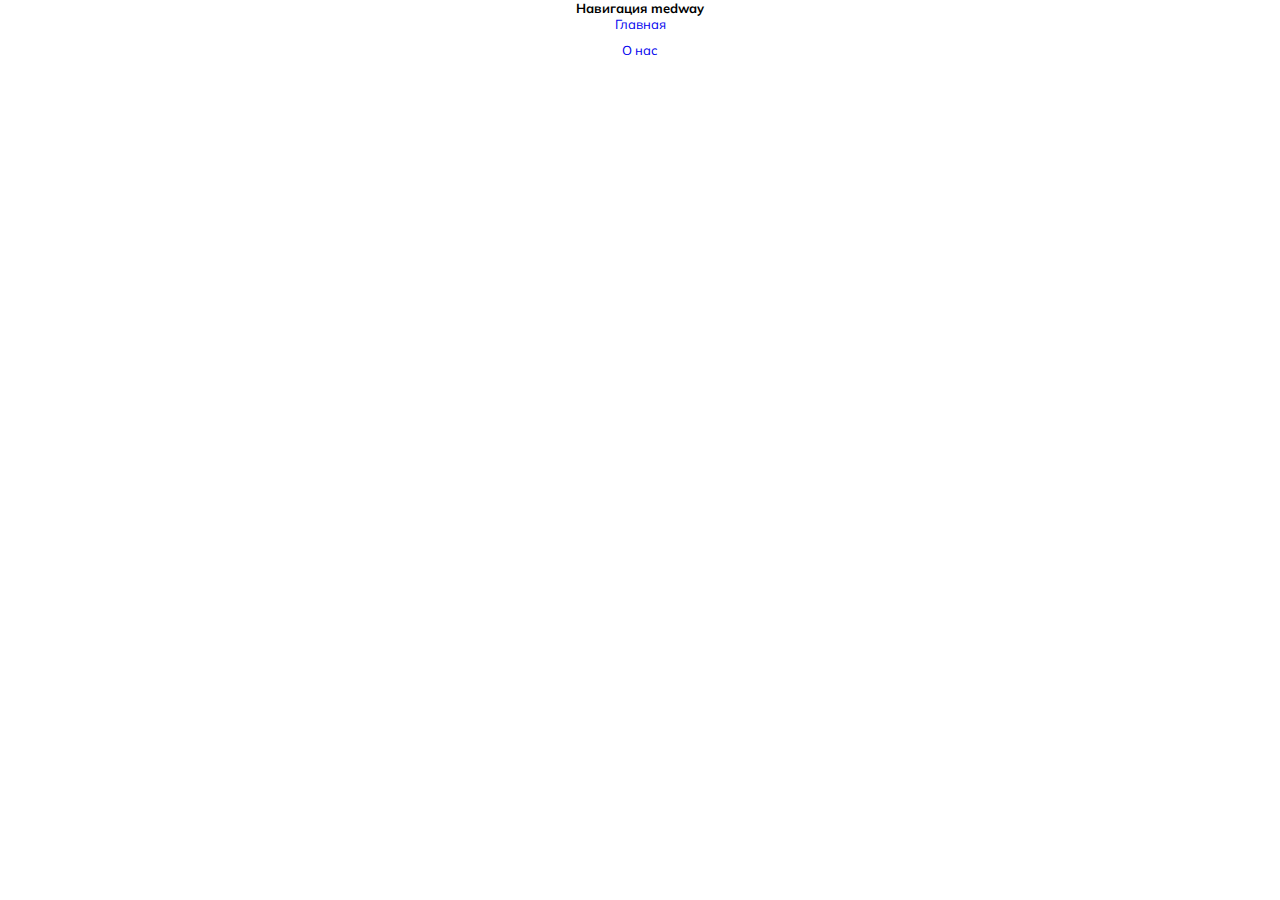
==== index.html @ 72fe4f60 "added new pages" ====
<!doctype html>
<html lang="en">
<head>
    <meta charset="UTF-8">
    <meta name="viewport"
          content="width=device-width, user-scalable=no, initial-scale=1.0, maximum-scale=1.0, minimum-scale=1.0">
    <meta http-equiv="X-UA-Compatible" content="ie=edge">
    <link rel="stylesheet" href="css/style.css">
    <title>Document</title>
</head>
<body>
<div class="wrapper" style="text-align: center">
    <h1>Навигация medway</h1>

    <ul>
        <li><a href="main.html" style="margin-bottom: 10px;display: block;">Главная</a></li>
        <li><a href="main.html" style="margin-bottom: 10px;display: block;">O нас</a></li>
    </ul>
</div>

</body>
</html>
---- css/style.css ----
@import url('https://fonts.googleapis.com/css2?family=Mulish:ital,wght@0,200;0,300;0,400;0,500;0,600;0,700;0,800;0,900;0,1000;1,200;1,300;1,400;1,500;1,600;1,700;1,800;1,900;1,1000&display=swap');

* {
  padding: 0;
  margin: 0;
  box-sizing: border-box;
  text-decoration: none;
  outline: none;
  border: none;
  list-style-type: none;
  font-family: 'Mulish', sans-serif;
  font-size: 13px;
  -webkit-tap-highlight-color: rgba(0, 0, 0, 0);
}

.page {
  padding-top: 139px;
}

.wrapper {
  max-width: 1920px;
  padding: 0 110px;
  margin: 0 auto;
}

.header {
  position: fixed;
  width: 100%;
  top: 0;
  left: 0;
  background: #fff;
  z-index: 10;
}

.header.scroll {
  box-shadow: 0px 1px 7px 0px rgba(0, 0, 0, 0.06);
}

.header-top {
  position: relative;
  padding: 10px 0;
  background: rgba(0, 48, 104, 0.05);
}

.header-top-inner {
  display: flex;
  justify-content: space-between;
}

.nav-list {
  display: flex;
  gap: 35px;
}

.nav-list__item svg {
  display: none;
}

.nav-list a,
.pharmacy-link {
  color: #003675;
  font-weight: 300;
  transition: 0.3s;
}

.nav-list a:hover,
.pharmacy-link:hover {
  color: #005bc3;
}

.pharmacy-link svg {
  display: none;
}

.header-main-inner {
  display: flex;
  align-items: center;
  gap: 30px;
  padding: 7px 0 38px;
}

.assortment-all {
  width: 228px;
  height: 40px;
}

.orange-brn {
  display: flex;
  justify-content: center;
  align-items: center;
  gap: 10px;
  border-radius: 6px;
  background: radial-gradient(2963.95% 93.85% at 7.66% 50%, #ff8700 0%, #ffa33b 78.67%, #ff8700 100%);
  color: #fff;
  transition: .3s;
}

.orange-brn:hover {
  background: radial-gradient(2963.95% 93.85% at 7.66% 50%, #f58200 0%, #ff8700 100%);
}

.header-logo {
  height: 58px;
}

.header-search {
  position: relative;
  flex-grow: 1;
}

.header-search form {
  position: relative;
  display: flex;
}

.search-input {
  width: 100%;
  border-radius: 6px 0 0 6px;
  background: #edf0f3;
  padding: 11px 20px 12px;
  color: #5e738c;
  font-size: 12px;
  border: 1px solid transparent;
}

.search-input::placeholder {
  color: #5e738c;
}

.search-input:focus {
  border: 1px solid #1783fe;
  background: #fff;
}

.blue-btn {
  display: flex;
  justify-content: center;
  align-items: center;
  gap: 10px;
  background: #1783fe;
  color: #fff;
  transition: .3s;
  padding: 12px 21px;
  border-radius: 6px;
  cursor: pointer;
}

.blue-btn:hover {
  background: #016fed;
}

.search-btn {
  border-radius: 0 6px 6px 0;
  gap: 5px;
}

.search-btn svg {
  fill: white;
}

.header-search label {
  position: absolute;
  left: 0;
  top: calc(100% + 3px);
  color: #7e7e7e;
  font-size: 12px;
}

.search-cross {
  position: absolute;
  display: none;
  justify-content: center;
  align-items: center;
  right: 128px;
  top: 50%;
  transform: translate(0, -50%);
  cursor: pointer;
}

.search-cross.active {
  display: flex;
}

.main-content {
  position: relative;
}

.main-slider {
  height: 400px;
  border-radius: 15px;
}

.main-slider .slick-arrow {
  display: none !important;
}

.main-slider .slick-list,
.main-slider .slick-track {
  height: 100%;
}

.main-slider__item-container {
  display: flex;
  flex-direction: column;
  align-items: flex-start;
  justify-content: center;
  height: 100%;
  padding-left: 100px;
}

.main-slider__title {
  max-width: 382px;
  max-height: 90px;
  color: #fff;
  font-size: 36px;
  font-weight: 800;
  letter-spacing: -0.36px;
  margin-bottom: 6px;
}

.main-slider__subtitle {
  color: #fff;
  font-size: 15px;
  margin-bottom: 20px;
}

.main-slider__btn {
  width: 151px;
  height: 40px;
}

.dots-container {
  position: absolute;
  left: 104px;
  bottom: 80px;
}

.dots-slider {
  display: flex;
  gap: 10px;
}

.dots-slider li {
  width: 10px;
  height: 10px;
  border-radius: 100%;
  border: 1px solid #1e86fd;
  cursor: pointer;
}

.dots-slider button {
  display: none;
}

.dots-slider li.slick-active {
  background: #1e86fd;
}

.section-subtitle {
  position: relative;
  color: #003068;
  font-size: 12px;
  font-weight: 400;
  text-transform: uppercase;
  top: 3px;
}

.section-title {
  color: #003068;
  font-size: 24px;
  font-weight: 900;
  margin-bottom: 20px;
}

.section-title--link {
  position: relative;
  display: flex;
  align-items: center;
  justify-content: space-between;
}

.uk-grid {
  position: relative;
  display: flex;
  gap: 30px;
}

.sticky-block {
  width: 38%;
  flex-shrink: 0;
}

.page-content {
  flex-grow: 1;
  margin-bottom: 60px;
}

.sticky-block__inner {
  position: sticky;
  top: 139px;
}

.sticky-block-img {
  position: relative;
  height: 316px;
  border-radius: 10px;
  overflow: hidden;
}

.home-content {
  padding-top: 60px;
}

.benefits {
  display: flex;
  gap: 10px;
  padding-bottom: 40px;
  border-bottom: 1px solid #e7edf4;
}

.benefits-list {
  display: flex;
  flex-wrap: wrap;
  flex-grow: 1;
  gap: 10px;
}

.about-us-link {
  position: relative;
  display: flex;
  align-items: flex-end;
  width: 32%;
  border-radius: 8px;
  background: #1783fe;
  padding: 20px;
  flex-shrink: 0;
  transition: .3s;
}

.about-us-link:hover {
  background: #016fed;
}

.benefits-list__item {
  padding: 15px 15px 31px 15px;
  width: calc(50% - 10px);
  border-radius: 10px;
}

.benefits-list__item__title {
  color: #003068;
  font-weight: 700;
  margin: 5px 0;
}

.benefits-list__item__text {
  color: #001023;
  font-size: 12px;
}

.benefits-list__item--bg {
  background: #1783fe;
}

.benefits-list__item--bg .benefits-list__item__title {
  color: #fff;
}

.benefits-list__item--bg .benefits-list__item__text {
  color: #fff;
}

.about-us-link__description {
  display: flex;
  align-items: center;
  justify-content: space-between;
  width: 100%;
  color: #fff;
  font-weight: 600;
}

.about-us-link__img {
  position: absolute;
  bottom: 52px;
  left: 50%;
  transform: translate(-50%, 0);
  width: 184px;
  height: 184px;
  border-radius: 100%;
}

.about-us-link__img img {
  width: 100%;
  height: 100%;
  object-fit: cover;
}

.sticky-block-img__inner {
  position: relative;
  top: 37px;
}


.sticky-block-title {
  display: flex;
  flex-direction: column;
  align-items: flex-end;
  width: 54.5%;
  padding: 13px 54px 13px 0;
  background: #1783fe;
}

.sticky-block-title__top {
  position: relative;
  right: 48px;
  color: #fff;
  font-size: 24px;
  font-weight: 900;
}

.sticky-block-img img {
  position: absolute;
  max-height: 281px;
  bottom: 10px;
  right: 20%;
}

.sticky-block-img__link {
  display: flex;
  align-items: center;
  justify-content: flex-end;
  gap: 5px;
  width: 54.5%;
  background: #ff8700;
  padding: 6px 54px 8px 0;
  font-size: 12px;
  color: #fff;
  margin-top: 6px;
}

.sticky-block-img__link:hover {
  background: radial-gradient(2963.95% 93.85% at 7.66% 50%, #f58200 0%, #ff8700 100%);
}

.title-link {
  display: flex;
  align-items: center;
  gap: 5px;
  color: #003068;
  font-weight: 400;
}

.news-list {
  display: flex;
  flex-wrap: wrap;
  gap: 10px;
}

.news-list__item {
  display: flex;
  flex-direction: column;
  border-radius: 10px;
  background: #f8f8f8;
  width: calc(20% - (40px / 5));
  overflow: hidden;
  transition: .3s;
}

.news-preview {
  margin-top: 40px;
}

.news-preview .news-list__item {
  width: calc(100% / 3 - (20px / 3));
}

.news-list__item:hover {
  box-shadow: 2px 4px 16px 0px rgba(0, 32, 69, 0.10);
}

.news-item__img {
  width: 100%;
  height: 151px;
}

.news-item__img img {
  display: block;
  width: 100%;
  height: 100%;
  object-fit: cover;
}

.news-item__inner {
  display: flex;
  flex-direction: column;
  padding: 16px 20px 46px;
}

.news-item__data {
  display: flex;
  align-items: center;
  justify-content: space-between;
  width: 100%;
  margin-bottom: 13px;
}

.news-item__description {
  color: #003068;
  font-weight: 600;
  -webkit-line-clamp: 2;
  display: -webkit-box;
  -webkit-box-orient: vertical;
  overflow: hidden;
  transition: .3s;
}

.news-list__item:hover .news-item__description {
  color: #1783fe;
}

.footer {
  padding: 11px 0;
  background: #1783fe;
}

.footer-content {
  display: flex;
  align-items: center;
  justify-content: space-between;
}

.footer-copyright {
  display: flex;
  gap: 20px;
}

.footer-copyright span {
  color: #fff;
}

.developer {
  display: flex;
  align-items: center;
  gap: 10px;
  color: #fff;
}

.burger {
  display: none;
  width: 36px;
}

.burger-img-cross {
  display: none;
}

.burger.active .burger-img-cross {
  display: block;
}

.burger.active .burger-img {
  display: none;
}

.assortment-btn {
  display: none;
}

.result-search {
  position: absolute;
  width: 100%;
  top: calc(100% + 4px);
  border-radius: 6px;
  background: #fff;
  box-shadow: 2px 4px 16px 0px rgba(0, 32, 69, 0.07);
  padding: 30px;
  display: none;
}

.result-search.active {
  display: block;
}


.success-list__item {
  margin-bottom: 15px;
}

.success-list__item:last-child {
  margin-bottom: 20px;
}

.success-list__item a {
  color: #003675;
  transition: .3s;
}

.success-list__item a:hover {
  color: #1783fe;
}

.search-success__all {
  display: flex;
  align-items: center;
  gap: 5px;
  padding-top: 15px;
  border-top: 1px solid #edf0f3;
  color: #787878;
  transition: 0.3s;
}

.search-success__all:hover {
  color: #005bc3;
}

.search-success__all:hover path {
  fill: #005bc3;
}

.search-fail__title {
  font-size: 24px;
  font-style: normal;
  font-weight: 900;
  color: #003675;
  margin-bottom: 20px;
}

.search-fail__text {
  color: #001023;
}

@media (max-width: 1339px) {
  .wrapper {
    padding: 0 15px;
  }
}

@media (max-width: 1200px) {
  .uk-grid {
    flex-direction: column;
    gap: 40px;
  }

  .sticky-block {
    width: 100%;
  }
}

@media (max-width: 1024px) {
  .assortment-all {
    width: auto;
    padding: 0 12px;
  }

  .assortment-all span {
    display: none;
  }

  .header {
    border-bottom: 1px solid #edf0f3;
  }

  .header.scroll {
    border-bottom: none;
  }

  .header-main-inner {
    padding: 6px 0 15px;
  }

  .header-search label {
    display: none;
  }

  .header-logo img {
    width: 193px;
  }
}

@media (max-width: 768px) {
  .header-logo {
    flex-grow: 1;
  }

  .header-logo {
    width: 193px;
    height: 39px;
  }

  .header-logo img {
    display: block;
    width: 100%;
    height: 100%;
    margin: 0 auto;
  }

  .header-search {
    width: 100%;
    order: 10;
  }

  .burger {
    display: block;
  }

  .header-main-inner {
    flex-wrap: wrap;
    gap: 15px;
  }

  .search-input {
    padding-left: 40px;
  }

  .search-btn {
    position: absolute;
    left: 0;
    background: transparent;
    padding: 0;
    width: 40px;
    height: 40px;
  }

  .search-btn span {
    display: none;
  }

  .search-btn svg {
    fill: #5e738c;
  }

  .search-cross {
    right: 15px;
    width: 23px;
    height: 23px;
    background: #f2f5f7;
    border-radius: 100%;
  }

  .header-top {
    position: fixed;
    width: 100%;
    height: calc(100% - 61px);
    top: 61px;
    z-index: 10;
    background: white;
    border-top: 1px solid #edf0f3;
    padding-top: 0;
    left: -100%;
    transition: .3s;
  }

  .result-search {
    position: absolute;
    width: calc(100% + 30px);
    left: -15px;
    height: calc(100vh - 61px);
    padding: 20px;
  }

  .search-success {
    height: 100%;
  }

  .success-list {
    max-height: 88%;
    overflow: auto;
  }

  .success-list::-webkit-scrollbar {
    width: 4px;
  }

  .success-list::-webkit-scrollbar-thumb {
    background-color: #1783fe;
    border-radius: 18px;
  }

  .header-top.active {
    left: 0;
  }

  .nav-list__item svg,
  .pharmacy-link svg {
    display: block;
  }

  .nav-list {
    flex-direction: column;
    gap: 0;
  }

  .nav-list__item,
  .pharmacy-link {
    width: 100%;
    padding: 20px;
    border-bottom: 1px solid #edf0f3;
  }

  .nav-list__item a,
  .pharmacy-link {
    display: flex;
    align-items: center;
    justify-content: space-between;
    font-size: 16px;
    color: #003675;
  }

  .header-top-inner {
    flex-direction: column-reverse;
    gap: 0;
  }

  .page {
    padding-top: 126px;
    margin-bottom: 60px;
  }

  .main {
    height: 617px;
    border-bottom: 1px solid #edf0f3;
    overflow: hidden;
  }

  .main .wrapper {
    padding: 0;
  }

  .main-slider {
    height: 377px;
  }

  .main-slider__item {
    position: relative;
  }

  .main-slider__item-container {
    width: 100%;
    padding: 0;
    justify-content: center;
    align-items: center;
    position: absolute;
    left: 50%;
    top: calc(100% + 42px);
    transform: translate(-50%, 0);
    height: initial;
  }

  .main-slider .slick-list {
    overflow: visible;
  }

  .main-slider__title {
    max-width: 345px;
    color: #003675;
    font-size: 25px;
    font-style: normal;
    font-weight: 800;
    line-height: normal;
    letter-spacing: -0.25px;
    margin-bottom: 15px;
    text-align: center;
  }

  .main-slider__subtitle {
    color: #001023;
    text-align: center;
    font-size: 15px;
    font-style: normal;
    font-weight: 400;
    line-height: normal;
  }

  .dots-container {
    left: 50%;
    top: calc(100% + 12px);
    transform: translate(-50%, 0);
  }

  .home-content {
    padding-top: 40px;
  }

  .section-title {
    font-size: 20px;
    font-weight: 800;
  }

  .benefits-list__item {
    width: 100%;
    padding: 15px;
  }

  .about-us-link {
    display: none;
  }

  .benefits {
    padding-bottom: 36px;
    border-bottom: none;
  }

  .news-preview {
    margin-top: 0;
  }

  .title-link {
    position: absolute;
    right: 0;
    top: -14px;
    color: #1783fe;
  }

  .title-link path {
    fill: #1783fe;
  }

  .news-preview .news-list__item {
    width: 100%;
  }

  .news-item__inner {
    padding: 15px 15px 30px;
  }

  .sticky-block-img {
    margin: 0 -15px;
    height: 288px;
  }

  .page {
    margin-bottom: 0;
  }

  .sticky-block-img img {
    right: 0;
    bottom: 0;
  }

  .sticky-block-img__link {
    padding-right: 20px;
  }
  .sticky-block-title {
    width: 60%;
    padding-right: 40px;
  }

  .assortment-btn {
    display: flex;
    position: absolute;
    bottom: 0;
    width: 100%;
    height: 54px;
    border-radius: 6px 6px 0 0;
  }

  .footer-content {
    flex-direction: column;
  }

  .footer-copyright {
    width: 100%;
    justify-content: center;
    border-bottom: 1px solid rgba(231, 237, 244, 0.50);
    margin-bottom: 15px;
    padding-bottom: 15px;
  }

  .page-content {
    margin-bottom: 0;
  }
}


.bread-crumbs {
  padding: 10px 0 20px;
}

.bread-crumbs-list {
  display: flex;
  flex-wrap: wrap;
}

.bread-crumbs-list__item {
  position: relative;
}

.bread-crumbs-list__item a {
  color: #7e7e7e;
  transition: 0.3s;
}

.bread-crumbs-list__item.active a {
  font-weight: 700;
  color: #003675;
}

.bread-crumbs-list__item:hover a {
  color: #005bc3;
}

.bread-crumbs-list__item:not(:last-child) {
  padding-right: 20px;
}

.bread-crumbs-list__item:not(:last-child):before {
  position: absolute;
  content: "/";
  right: 8px;
  top: 0;
  font-weight: 400;
  font-size: 13px;
  line-height: 17px;
  color: #7e7e7e;
}

.btn-scroll-top {
  position: fixed;
  display: none;
  justify-content: center;
  align-items: center;
  width: 60px;
  height: 60px;
  right: 110px;
  bottom: 110px;
  box-shadow: 2px 4px 16px 0px rgba(0, 32, 69, 0.10);
  border-radius: 60px;
  background: #fff;
  transition: 0.3s;
  cursor: pointer;
}

.btn-scroll-top.active {
  display: flex;
}

.btn-scroll-top:hover {
  background: #1783fe;
}

.btn-scroll-top:hover path {
  fill: white;
}

@media (max-width: 1024px) {
  .btn-scroll-top {
    right: 14px;
    bottom: 120px;
  }
}

.text-page {
  margin: 10px 0;
}

.contracts {
  margin-top: 30px;
}

.contracts-list {
  position: relative;
  display: flex;
  flex-wrap: wrap;
  gap: 52px 20px;
}

.contracts-list:before {
  position: absolute;
  content: "";
  width: 100%;
  height: 1px;
  background: #e7edf4;
  left: 0;
  top: 50%;
}

.contracts__item {
  width: calc(25% - (60px / 4));
  height: 78px;
}

.contracts__item img {
  width: 100%;
  height: 100%;
  object-fit: contain;
}

.about-us .uk-grid {
  gap: 40px;
  padding-bottom: 60px;
}

body.d-flex {
  display: flex;
  flex-direction: column;
  min-height: 100vh;
}

.page {
  flex-grow: 1;
}

.sticky-block .benefits {
  flex-direction: column;
  padding-bottom: 0;
  gap: 0;
  border: none;
  margin-top: 40px;
}

.header--bb {
  border-bottom: 1px solid #edf0f3;
}

@media (min-width: 1025px) {
  .header--bb .header-main-inner{
    padding-bottom: 37px;
  }
}

@media (max-width: 768px) {
  .contracts-list{
    gap: 0;
  }

  .contracts-list:before{
    content: none;
  }

  .contracts__item{
    position: relative;
    width: 50%;
    padding: 10px 0;
    height: 98px;
    text-align: center;
  }

  .contracts__item:before{
    position: absolute;
    content: "";
    height: 1px;
    width: 100%;
    background: #E7EDF4;
    bottom: 0;
    left: 0;
  }

  .contracts__item img{
   max-width: 157px;
  }
}

.pagination {
  display: flex;
  align-items: center;
  justify-content: center;
  padding-top: 40px;
}

.pagination-list {
  display: flex;
  justify-content: center;
  align-items: center;
  gap: 10px;
}

.pagination-arrow-right,
.pagination-arrow-left {
  display: flex;
  align-items: center;
  justify-content: center;
  width: 17px;
  height: 40px;
  transition: 0.3s;
}

.pagination-arrow-left {
  margin-right: 20px;
  cursor: pointer;
}

.pagination-arrow-right {
  margin-left: 20px;
  cursor: pointer;
}

.pagination-arrow-left path,
.pagination-arrow-right path{
  width: 8px;
  height: 10px;
  fill: #7E7E7E;
  transition: 0.3s;
}

.pagination-arrow-left:hover path,
.pagination-arrow-right:hover path {
  fill: #1783FE;
}

.pagination-list__item a {
  display: flex;
  justify-content: center;
  align-items: center;
  width: 40px;
  height: 40px;
  font-weight: 600;
  font-size: 13px;
  color: #7E7E7E;
  transition: .3s;
  border-radius: 100%;
}

.pagination-list__item.active a {
  color: #003068;
  border: 1px solid #1783FE;
}

.pagination-list__item:hover a {
  color: #1783FE;
  background: #E7EDF4;
}

.second-content{
  margin-bottom: 60px;
}

@media (max-width: 1200px) {
  .news-list__item {
    width: calc(33% - (40px / 5));
  }
}

@media (max-width: 768px) {
  .news-list__item {
    width: 100%;
  }
}
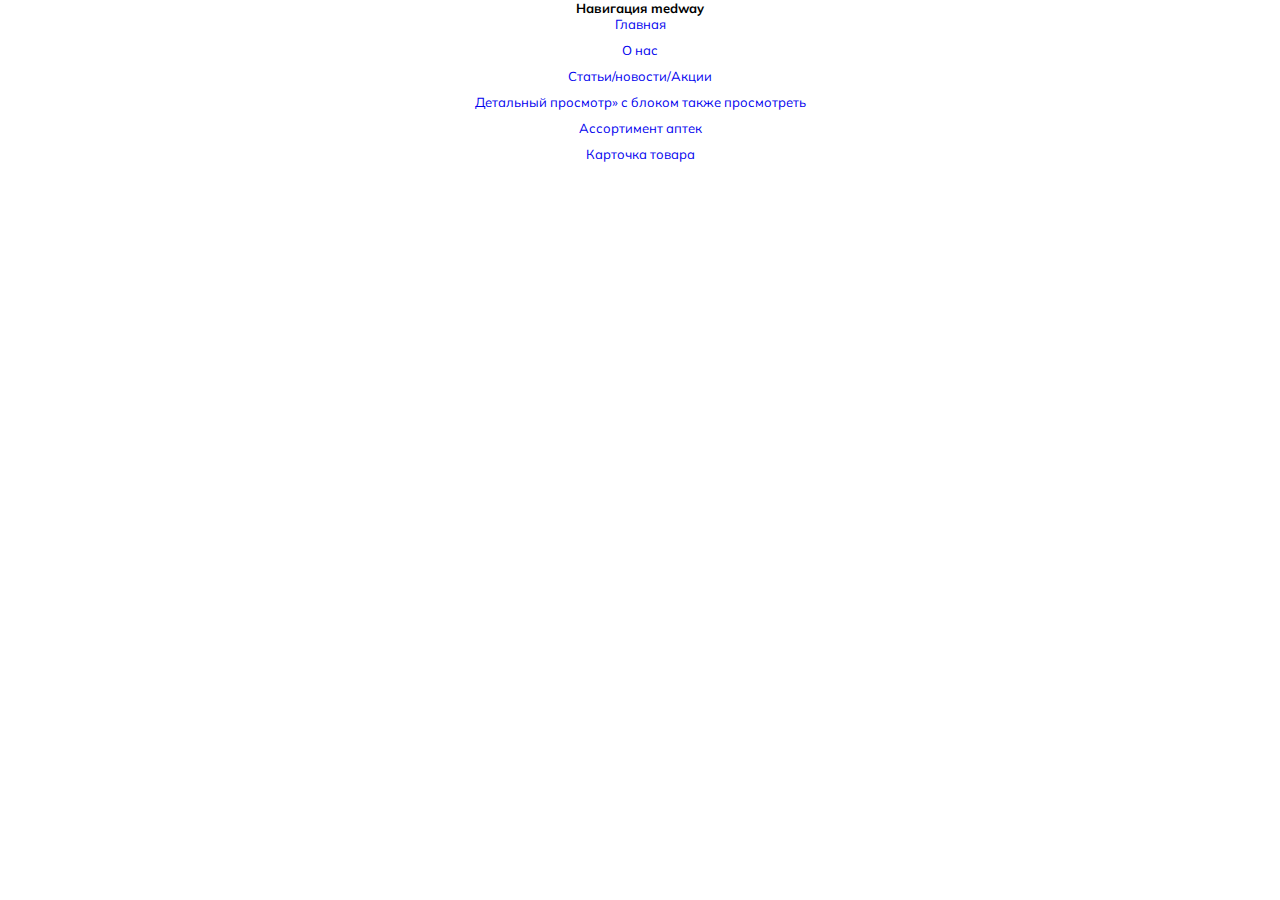
==== commit 393c8e83: "added new pages" ====
--- a/index.html
+++ b/index.html
@@ -14,7 +14,11 @@
 
     <ul>
         <li><a href="main.html" style="margin-bottom: 10px;display: block;">Главная</a></li>
-        <li><a href="main.html" style="margin-bottom: 10px;display: block;">O нас</a></li>
+        <li><a href="about-us.html" style="margin-bottom: 10px;display: block;">O нас</a></li>
+        <li><a href="news.html" style="margin-bottom: 10px;display: block;">Статьи/новости/Акции</a></li>
+        <li><a href="detailed-view.html" style="margin-bottom: 10px;display: block;">Детальный просмотр» с блоком также просмотреть</a></li>
+        <li><a href="pharmacy-list.html" style="margin-bottom: 10px;display: block;">Ассортимент аптек</a></li>
+        <li><a href="product-card.html" style="margin-bottom: 10px;display: block;">Карточка товара</a></li>
     </ul>
 </div>
 
--- a/css/style.css
+++ b/css/style.css
@@ -295,7 +295,8 @@
   margin-bottom: 60px;
 }
 
-.sticky-block__inner {
+.sticky-block__inner,
+.detailed-content__item--sticky {
   position: sticky;
   top: 139px;
 }
@@ -1113,21 +1114,21 @@
 }
 
 @media (min-width: 1025px) {
-  .header--bb .header-main-inner{
+  .header--bb .header-main-inner {
     padding-bottom: 37px;
   }
 }
 
 @media (max-width: 768px) {
-  .contracts-list{
+  .contracts-list {
     gap: 0;
   }
 
-  .contracts-list:before{
+  .contracts-list:before {
     content: none;
   }
 
-  .contracts__item{
+  .contracts__item {
     position: relative;
     width: 50%;
     padding: 10px 0;
@@ -1135,18 +1136,18 @@
     text-align: center;
   }
 
-  .contracts__item:before{
+  .contracts__item:before {
     position: absolute;
     content: "";
     height: 1px;
     width: 100%;
-    background: #E7EDF4;
+    background: #e7edf4;
     bottom: 0;
     left: 0;
   }
 
-  .contracts__item img{
-   max-width: 157px;
+  .contracts__item img {
+    max-width: 157px;
   }
 }
 
@@ -1185,16 +1186,16 @@
 }
 
 .pagination-arrow-left path,
-.pagination-arrow-right path{
+.pagination-arrow-right path {
   width: 8px;
   height: 10px;
-  fill: #7E7E7E;
+  fill: #7e7e7e;
   transition: 0.3s;
 }
 
 .pagination-arrow-left:hover path,
 .pagination-arrow-right:hover path {
-  fill: #1783FE;
+  fill: #1783fe;
 }
 
 .pagination-list__item a {
@@ -1205,22 +1206,22 @@
   height: 40px;
   font-weight: 600;
   font-size: 13px;
-  color: #7E7E7E;
+  color: #7e7e7e;
   transition: .3s;
   border-radius: 100%;
 }
 
 .pagination-list__item.active a {
   color: #003068;
-  border: 1px solid #1783FE;
+  border: 1px solid #1783fe;
 }
 
 .pagination-list__item:hover a {
-  color: #1783FE;
-  background: #E7EDF4;
-}
-
-.second-content{
+  color: #1783fe;
+  background: #e7edf4;
+}
+
+.second-content {
   margin-bottom: 60px;
 }
 
@@ -1236,4 +1237,1086 @@
   }
 }
 
-
+.text-page-link {
+  color: #1783fe;
+  transition: .3s;
+}
+
+.text-page-link:hover {
+  color: #005bc3;
+  transition: .3s;
+}
+
+.detailed-content {
+  display: flex;
+  align-items: flex-start;
+  gap: 40px;
+}
+
+.detailed-content__item {
+  width: calc(46% - 20px);
+}
+
+.detailed-content__item--sticky {
+  width: calc(54% - 20px);
+}
+
+.detailed-content__item--sticky h2 {
+  display: none;
+}
+
+.detailed-content__item img {
+  display: block;
+  width: 100%;
+}
+
+.detailed-content {
+  margin-bottom: 60px;
+}
+
+.more-news__title {
+  display: flex;
+  justify-content: space-between;
+  align-items: center;
+}
+
+.link-el {
+  display: flex;
+  align-items: center;
+  gap: 5px;
+  color: #1783fe;
+  transition: .3s;
+}
+
+.link-el:hover {
+  color: #005bc3;
+}
+
+.link-el:hover path {
+  fill: #005bc3;
+}
+
+.more-news__title {
+  margin-bottom: 20px;
+}
+
+.more-news__title .section-title {
+  margin-bottom: 0;
+}
+
+@media (max-width: 1200px) {
+  .more-news__inner {
+    overflow-x: auto;
+  }
+
+  .more-news__inner .news-list {
+    flex-wrap: nowrap;
+  }
+
+  .more-news__inner .news-list__item {
+    width: 231px;
+    flex-shrink: 0;
+  }
+}
+
+
+@media (max-width: 1024px) {
+  .detailed-content {
+    flex-direction: column-reverse;
+    gap: 20px;
+    margin-bottom: 30px;
+  }
+
+  .detailed-content__item h2 {
+    display: none;
+  }
+
+  .detailed-content__item.detailed-content__item--sticky h2 {
+    display: block;
+  }
+
+  .detailed-content__item {
+    width: 100%;
+  }
+
+  .detailed-content__item--sticky {
+    position: static;
+  }
+}
+
+.pharmacy-header {
+  padding-bottom: 40px;
+  border-bottom: 1px solid #edf0f3;
+  margin-bottom: 40px;
+}
+
+.search-pharmacy {
+  display: flex;
+  align-items: center;
+  gap: 60px;
+  padding: 17px 30px 18px;
+  border-radius: 6px;
+  background: #f1f5fa;
+}
+
+.search-pharmacy__text__title {
+  color: #003068;
+  font-size: 20px;
+  font-weight: 800;
+}
+
+.search-pharmacy__text__name {
+  color: #1783fe;
+  font-size: 16px;
+  font-weight: 800;
+}
+
+.from-pharmacy {
+  display: flex;
+  align-items: center;
+  flex-grow: 1;
+}
+
+.from-pharmacy label {
+  max-width: 191px;
+  color: #5e738c;
+  font-size: 12px;
+}
+
+.from-pharmacy input {
+  width: 75%;
+  border-radius: 6px;
+  background: #fff;
+  padding: 12px 20px 13px;
+  color: #5e738c;
+  font-size: 12px;
+}
+
+.pharmacy-data {
+  display: flex;
+  justify-content: space-between;
+  align-items: center;
+  margin-bottom: 30px;
+}
+
+.pharmacy-data-content {
+  display: flex;
+  align-items: center;
+  gap: 15px;
+}
+
+.pharmacy-last-update {
+  display: flex;
+  align-items: center;
+  gap: 10px;
+  padding: 12px 20px;
+  border-radius: 6px;
+  background: #f2f5f8;
+}
+
+.pharmacy-last-update__text {
+  color: #5e738c;
+  font-size: 12px;
+  font-weight: 700;
+  text-transform: uppercase;
+}
+
+.pharmacy-last-update__data {
+  color: #003675;
+  font-size: 13px;
+  font-weight: 700;
+}
+
+.pharmacy-contact {
+  display: flex;
+  align-items: center;
+  gap: 68px;
+}
+
+.pharmacy-contact__location {
+  display: flex;
+  align-items: center;
+  gap: 10px;
+  color: #001023;
+}
+
+.pharmacy-contact__phone {
+  display: flex;
+  align-items: center;
+  gap: 10px;
+  color: #001023;
+}
+
+.pharmacy-contact__phone span {
+  font-weight: 700;
+}
+
+.pharmacy-select {
+  z-index: 3;
+}
+
+.jq-selectbox__select {
+  width: 281px;
+  min-height: 40px;
+  border-radius: 6px;
+  padding: 11px 20px 12px;
+  font-size: 12px;
+  color: #003068;
+  font-weight: 600;
+  border: 1px solid rgba(0, 48, 104, 0.05);
+  background: #f2f5f8;
+  cursor: pointer;
+}
+
+.jq-selectbox__select {
+  position: relative;
+}
+
+.jq-selectbox__select:after {
+  position: absolute;
+  content: url("../assets/img/arrow-bottom.svg");
+  top: 11px;
+  right: 19px;
+}
+
+.jq-selectbox.opened .jq-selectbox__select {
+  border-radius: 6px;
+  border: 1px solid #1783fe;
+}
+
+select.custom-select {
+  position: absolute;
+  height: 0;
+  width: 0;
+  opacity: 0;
+  left: 0;
+  z-index: -1;
+}
+
+.custom-select {
+  position: relative;
+}
+
+.jq-selectbox__dropdown {
+  position: absolute;
+  height: min-content !important;
+  overflow-y: scroll;
+  top: 44px !important;
+  width: 100% !important;
+  border-radius: 6px;
+  border: 1px solid rgba(0, 48, 104, 0.05);
+  background: #fff;
+  /* Hover (cards) */
+  box-shadow: 2px 4px 16px 0px rgba(0, 32, 69, 0.10);
+}
+
+.jq-selectbox__dropdown li {
+  font-size: 12px;
+  line-height: 15px;
+  font-weight: 600;
+  color: #003068;
+  padding: 12.5px 20px 12.5px;
+  transition: 0.3s;
+  cursor: pointer;
+}
+
+.jq-selectbox__dropdown li:nth-child(even) {
+  background: #f9f9f9;
+}
+
+.jq-selectbox__dropdown li:hover {
+  position: relative;
+  background: #e7edf4;
+  color: #003068;
+  border-color: transparent;
+}
+
+.jq-selectbox__dropdown ul {
+  max-height: 280px !important;
+  overflow: auto;
+}
+
+.jq-selectbox__dropdown ul::-webkit-scrollbar {
+  width: 4px;
+}
+
+.jq-selectbox__dropdown ul::-webkit-scrollbar-thumb {
+  border-radius: 18px;
+  background-color: #1783fe;
+}
+
+.jq-selectbox * {
+  -moz-user-select: none;
+  -khtml-user-select: none;
+  user-select: none;
+}
+
+.pharmacy-table {
+  border-radius: 6px;
+  border: 1px solid #e6ebf1;
+  overflow: hidden;
+}
+
+.pharmacy-table-header {
+  background: #1783fe;
+}
+
+.pharmacy-table-header .row-inner * {
+  color: #fff;
+  font-weight: 700;
+}
+
+.row {
+  position: relative;
+  width: 100%;
+  display: flex;
+  align-items: center;
+  transition: .3s;
+  z-index: 1;
+}
+
+.pharmacy-table-body .row:hover {
+  background: #f9f9f9;
+  box-shadow: 2px 4px 16px 0px rgba(0, 32, 69, 0.10);
+  z-index: 2;
+}
+
+.row-inner {
+  display: flex;
+  align-items: center;
+  flex-grow: 1;
+}
+
+.pharmacy-table-body .row:nth-child(even) {
+  background: #f9f9f9;
+}
+
+.pharmacy-table-body .row:not(:last-child) {
+  border-bottom: 1px solid #e7edf4;
+}
+
+.pharmacy-table .row-inner:first-child {
+  width: 84%;
+}
+
+.pharmacy-table .row-inner:last-child {
+  width: 16%;
+}
+
+.pharmacy-table__num {
+  display: flex;
+  justify-content: center;
+  align-items: center;
+  width: 5.5%;
+  color: #001023;
+}
+
+.pharmacy-table__product {
+  width: 66%;
+  color: #003675;
+  font-weight: 700;
+  transition: .3s;
+}
+
+a.pharmacy-table__product:hover {
+  color: #1783fe;
+}
+
+.pharmacy-table__maker {
+  display: flex;
+  justify-content: center;
+  align-items: center;
+  width: 21.5%;
+  color: #001023;
+}
+
+.pharmacy-table__recipe {
+  display: flex;
+  justify-content: center;
+  align-items: center;
+  width: 7%;
+}
+
+.pharmacy-table__price {
+  display: flex;
+  justify-content: center;
+  align-items: center;
+  width: 40%;
+  color: #003675;
+  font-weight: 700;
+  font-size: 14px;
+}
+
+.pharmacy-table__cnt {
+  display: flex;
+  align-items: center;
+  justify-content: center;
+  width: 60%;
+  color: #001023;
+}
+
+.row-inner span {
+  display: none;
+}
+
+.pharmacy-table .row-inner > div,
+.pharmacy-table .row-inner > a {
+  padding: 22px 0;
+}
+
+.pharmacy-table-btn {
+  max-width: 152px;
+  display: flex;
+  align-items: center;
+  justify-content: center;
+  gap: 10px;
+  color: #003675;
+  font-weight: 700;
+  margin: 30px auto 0;
+  transition: .3s;
+}
+
+.pharmacy-table-btn:hover {
+  color: #005bc3;
+}
+
+@media (max-width: 1150px) {
+  .search-pharmacy {
+    flex-direction: column;
+    gap: 28px;
+  }
+
+  .search-pharmacy__text {
+    text-align: center;
+  }
+
+  .from-pharmacy {
+    width: 100%;
+  }
+
+  .pharmacy-header {
+    padding-bottom: 20px;
+    margin-bottom: 20px;
+  }
+
+  .pharmacy-data {
+    flex-direction: column;
+    gap: 40px;
+  }
+}
+
+@media (max-width: 1024px) {
+  .from-pharmacy {
+    flex-direction: column;
+    gap: 10px;
+  }
+
+  .from-pharmacy label {
+    max-width: 100%;
+    text-align: center;
+  }
+
+  .from-pharmacy input {
+    width: 100%;
+  }
+
+  .search-pharmacy {
+    padding: 30px 15px;
+  }
+
+  .pharmacy-data {
+    margin-bottom: 20px;
+  }
+
+  .pharmacy-data-content {
+    width: 100%;
+    flex-direction: column;
+    gap: 10px;
+  }
+
+  .pharmacy-last-update,
+  .jq-selectbox__select,
+  .pharmacy-select {
+    width: 100%;
+  }
+
+  .pharmacy-contact {
+    width: 100%;
+    flex-direction: column;
+    align-items: flex-start;
+    gap: 10px;
+  }
+
+  .pharmacy-table {
+    border: none;
+    border-radius: 0;
+    border-top: 1px solid #e7edf4;
+    border-bottom: 1px solid #e7edf4;
+  }
+
+  .pharmacy-table-header,
+  .pharmacy-table__num {
+    display: none;
+  }
+
+  .pharmacy-table-body .row:nth-child(even) {
+    background: transparent;
+  }
+
+  .pharmacy-table-body .row-inner {
+    flex-direction: column;
+  }
+
+  .pharmacy-table .row-inner > div, .pharmacy-table .row-inner > a {
+    padding: 0;
+  }
+  .pharmacy-table__num,
+  .pharmacy-table__product,
+  .pharmacy-table__maker,
+  .pharmacy-table__recipe {
+    width: 100%;
+    justify-content: flex-start;
+  }
+
+  .pharmacy-table__price,
+  .pharmacy-table__cnt {
+    width: 100%;
+    justify-content: flex-end;
+  }
+
+  .row-inner span {
+    display: block;
+  }
+
+  .pharmacy-table__product {
+    margin-bottom: 5px;
+    -webkit-line-clamp: 2;
+    display: -webkit-box;
+    -webkit-box-orient: vertical;
+    overflow: hidden;
+  }
+
+  .pharmacy-table__maker {
+    margin-bottom: 5px;
+  }
+
+  .pharmacy-table__recipe {
+    gap: 5px;
+  }
+
+  .pharmacy-table .row {
+    gap: 10px;
+    padding: 20px 18.5px;
+  }
+
+  .pharmacy-table__price {
+    color: #1783fe;
+  }
+
+  .pharmacy-table__cnt {
+    gap: 5px;
+    color: #7e7e7e;
+  }
+
+  .pharmacy-table .row-inner:first-child {
+    width: calc(71% - 5px);
+  }
+
+  .pharmacy-table .row-inner:last-child {
+    width: calc(29% - 5px);
+  }
+
+  .pharmacy-table .row {
+    align-items: flex-start;
+  }
+}
+
+.product-card {
+  display: flex;
+  gap: 50px;
+  margin-bottom: 60px;
+}
+
+.product-card-slider {
+  position: relative;
+  height: 580px;
+  width: 580px;
+  flex-shrink: 0;
+
+}
+
+.product-card-slider .slick-arrow {
+  position: absolute;
+  display: flex;
+  align-items: center;
+  justify-content: center;
+  width: 40px;
+  height: 40px;
+  border-radius: 100%;
+  top: 50%;
+  transform: translate(0, -50%);
+  transition: .3s;
+  cursor: pointer;
+  z-index: 1;
+}
+
+.product-card-slider .slick-arrow path {
+  fill: #5e738c;
+}
+
+.product-card-slider .slick-arrow:hover {
+  background: #f8f8f8;
+}
+
+.product-card-slider .slick-arrow:hover path {
+  fill: #1783fe;
+}
+
+.product-card-slider .slick-arrow.prev {
+  left: 20px;
+}
+
+.product-card-slider .slick-arrow.next {
+  right: 20px;
+}
+
+.product-card-content {
+  flex-grow: 1;
+}
+
+.product-card-slider__item img {
+  display: block;
+  width: 100%;
+  height: 100%;
+  object-fit: contain;
+}
+
+.product-price {
+  display: flex;
+  gap: 5px;
+  margin-top: 30px;
+  color: #1783fe;
+  font-size: 30px;
+  font-weight: 900;
+  padding-bottom: 20px;
+}
+
+.product-price span {
+  color: #003675;
+  font-size: 24px;
+  font-weight: 400;
+}
+
+.product-description {
+  display: flex;
+  flex-direction: column;
+  gap: 5px;
+  padding-top: 20px;
+  border-top: 1px solid #EDF0F3;
+}
+
+.product-description__el {
+  width: 100%;
+  display: flex;
+  align-self: center;
+  gap: 10px;
+}
+
+.product-description__el span:first-child {
+  color: #7e7e7e;
+}
+
+.product-description__el span + span {
+  color: #001023;
+}
+
+.product-info {
+  padding: 12px 12px 20px;
+  border-radius: 6px;
+  background: #f1f5fa;
+  margin-top: 30px;
+}
+
+.product-location {
+  display: flex;
+  align-items: center;
+  justify-content: space-between;
+  border-radius: 6px;
+  background: #fff;
+  padding: 8px 8px 8px 15px;
+}
+
+.product-location__text {
+  display: flex;
+  align-items: center;
+  gap: 10px;
+  color: #001023;
+}
+
+.btn-bw {
+  display: flex;
+  align-items: center;
+  gap: 10px;
+  color: #003675;
+  font-weight: 700;
+  line-height: normal;
+  padding: 10px 30px;
+  border-radius: 6px;
+  border: 1px solid #1783fe;
+  transition: .3s;
+}
+
+.btn-bw svg {
+  position: relative;
+  top: 1px;
+}
+
+.btn-bw:hover {
+  background: #1783fe;
+  color: white;
+}
+
+.btn-bw:hover path {
+  fill: white;
+}
+
+.product-phone {
+  position: relative;
+  display: flex;
+  align-items: center;
+  gap: 10px;
+  margin: 0 15px;
+  padding: 22px 0 17px;
+}
+
+.product-phone__number {
+  color: #001023;
+}
+
+.product-phone__icon svg {
+  display: block;
+}
+
+.product-phone:before {
+  position: absolute;
+  content: "";
+  bottom: 0;
+  left: 0;
+  background: white;
+  width: 100%;
+  height: 1px;
+}
+
+.product-phone__number span {
+  font-weight: 700;
+}
+
+.work-time {
+  position: relative;
+  padding-left: 30px;
+  margin-top: 15px;
+  margin-left: 15px;
+}
+
+.work-time:before {
+  position: absolute;
+  content: "";
+  left: 0;
+  top: 0;
+  width: 20px;
+  height: 20px;
+  background: url("../assets/img/clock.svg") no-repeat center;
+}
+
+.work-time__el {
+  display: flex;
+  gap: 10px;
+}
+
+.work-time__el:not(:last-child) {
+  margin-bottom: 4px;
+}
+
+.work-time__day {
+  display: flex;
+  gap: 10px;
+  width: 57px;
+  color: #434343;
+}
+
+.work-time__el span + span {
+  color: #001023
+}
+
+.product-card-slider div {
+  height: 100%;
+}
+
+.pharmacy-table__store-link {
+  color: #003675;
+  font-weight: 700;
+  transition: .3s;
+}
+
+.pharmacy-table__store-link:hover {
+  color: #1783fe;
+}
+
+.pharmacy-table__store-updated {
+  color: #5e738c;
+  font-size: 12px;
+  margin-top: 2px;
+}
+
+.pharmacy-table__location {
+  display: flex;
+  align-self: center;
+  gap: 10px;
+}
+
+.pharmacy-table__work {
+  display: flex;
+  align-items: center;
+  justify-content: center;
+  gap: 10px;
+  color: #5E738C;
+}
+
+.pharmacy-table__phone {
+  display: flex;
+  justify-content: center;
+}
+
+.pharmacy-table__phone svg {
+  display: none;
+}
+
+.pharmacy-table__phone__number {
+  color: #003675;
+}
+
+.pharmacy-table__phone__number span {
+  font-weight: 700;
+}
+
+.pharmacy-table__price-block {
+  display: flex;
+  flex-direction: column;
+  align-items: flex-end;
+}
+
+.pharmacy-table__price-block-rate {
+  color: #003675;
+  font-size: 14px;
+  font-weight: 700;
+}
+
+.pharmacy-table__price-block-cnt {
+  color: #7e7e7e;
+  font-size: 12px;
+}
+
+.pharmacy-table__phone span {
+  display: flex;
+  align-items: center;
+}
+
+.pharmacy-table-product .row-inner:first-child {
+  width: 73%;
+}
+
+.pharmacy-table-product .row-inner:last-child {
+  width: 27%;
+  flex-grow: 1;
+}
+
+.pharmacy-table__store {
+  width: 37%;
+}
+
+.pharmacy-table.pharmacy-table-product .row-inner > div{
+  padding: 13.5px 0;
+}
+
+.pharmacy-table .row-inner > div.pharmacy-table__store{
+  padding-left: 20px;
+}
+
+.pharmacy-table__location {
+  width: 44%;
+}
+
+.pharmacy-table__work {
+  width: 19%;
+}
+
+.pharmacy-table__phone{
+  width: 63%;
+}
+
+.pharmacy-table__price-block{
+  width: 37%;
+  justify-content: flex-end;
+}
+
+.pharmacy-table.pharmacy-table-product .row-inner > div.pharmacy-table__price-block{
+  padding-right: 20px;
+}
+
+.product-card-slider__title-mobile,
+.product-price--mobile,
+.product-location__text__name{
+  display: none;
+}
+
+@media (max-width: 1200px) {
+  .product-card-slider__title-mobile{
+    display: block;
+  }
+
+  .product-price--mobile{
+    display: flex;
+    align-items: flex-end;
+  }
+
+  .product-price span{
+    margin-bottom: 2px;
+  }
+
+  .product-card-slider{
+   width: 100%;
+  }
+
+  .product-card{
+    flex-direction: column;
+  }
+
+  .product-card-content .section-title,
+  .product-card-content .product-price{
+    display: none;
+  }
+
+  .product-card{
+    gap: 30px;
+  }
+}
+
+@media (max-width: 1024px) {
+  .pharmacy-table-product .row-inner:first-child{
+    width: calc(71% - 5px);
+    align-items: flex-start;
+    gap: 5px;
+  }
+
+  .pharmacy-table-product .row-inner:last-child {
+    width: calc(29% - 5px);
+  }
+
+  .pharmacy-table__store,
+  .pharmacy-table__location,
+  .pharmacy-table__work{
+    width: 100%;
+    justify-content: flex-start;
+  }
+
+  .pharmacy-table.pharmacy-table-product .row-inner > div,
+  .pharmacy-table.pharmacy-table-product .row-inner > div.pharmacy-table__price-block{
+    padding: 0;
+  }
+
+  .pharmacy-table__phone,
+  .pharmacy-table__price-block{
+    width: 100%;
+    justify-content: flex-end;
+  }
+
+  .pharmacy-table-product .row-inner:last-child{
+    flex-direction: column-reverse;
+    gap: 15px;
+  }
+
+  .pharmacy-table__phone span.pharmacy-table__phone__number{
+    display: none;
+  }
+
+  .pharmacy-table__phone svg{
+    display: block;
+  }
+
+  .pharmacy-table__price-block-rate{
+    color: #1783FE;
+  }
+}
+
+@media (max-width: 768px) {
+  .product-card-slider{
+    height: 345px;
+  }
+
+  .product-location{
+    flex-direction: column;
+    align-items: flex-start;
+    gap: 10px;
+    padding: 12px 10px;
+  }
+
+  .product-location__text-inner{
+    display: flex;
+    flex-direction: column;
+    align-items: flex-start;
+    gap: 1px;
+  }
+
+  .product-location__text__name{
+    display: block;
+    color: #5E738C;
+  }
+
+  .product-location__btn{
+    justify-content: center;
+    width: 100%;
+  }
+
+  .pharmacy-table__location{
+    display: block;
+    white-space: nowrap;
+    overflow: hidden;
+    text-overflow: ellipsis;
+  }
+
+  .pharmacy-table__location svg{
+    flex-shrink: 0;
+    margin-right: 10px;
+  }
+
+  .product-price{
+    margin-top: 20px;
+  }
+}
+
+
+
+
+
+
+
+
+
+
+
+
+
+
+
+
+
+
+
+
+
+
+
+
+
+
+
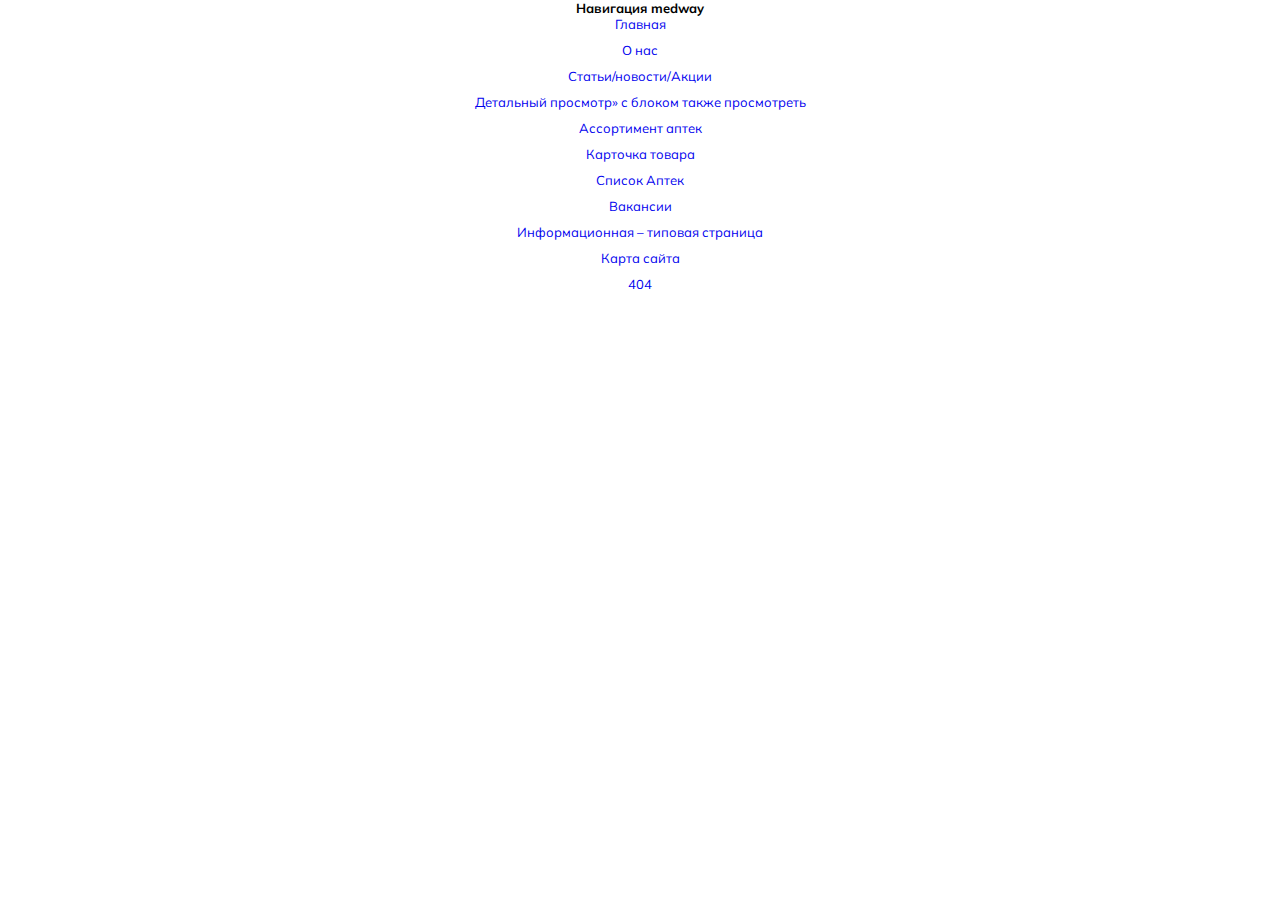
==== commit 8b518c37: "added new files" ====
--- a/index.html
+++ b/index.html
@@ -17,8 +17,14 @@
         <li><a href="about-us.html" style="margin-bottom: 10px;display: block;">O нас</a></li>
         <li><a href="news.html" style="margin-bottom: 10px;display: block;">Статьи/новости/Акции</a></li>
         <li><a href="detailed-view.html" style="margin-bottom: 10px;display: block;">Детальный просмотр» с блоком также просмотреть</a></li>
-        <li><a href="pharmacy-list.html" style="margin-bottom: 10px;display: block;">Ассортимент аптек</a></li>
+        <li><a href="assortment.html" style="margin-bottom: 10px;display: block;">Ассортимент аптек</a></li>
         <li><a href="product-card.html" style="margin-bottom: 10px;display: block;">Карточка товара</a></li>
+        <li><a href="pharmacy-list.html" style="margin-bottom: 10px;display: block;">Список Аптек</a></li>
+        <li><a href="vacancies.html" style="margin-bottom: 10px;display: block;">Вакансии</a></li>
+        <li><a href="test-page.html" style="margin-bottom: 10px;display: block;">Информационная – типовая страница</a></li>
+
+        <li><a href="map-site.html" style="margin-bottom: 10px;display: block;">Карта сайта</a></li>
+        <li><a href="404.html" style="margin-bottom: 10px;display: block;">404</a></li>
     </ul>
 </div>
 
--- a/css/style.css
+++ b/css/style.css
@@ -1,4 +1,5 @@
 @import url('https://fonts.googleapis.com/css2?family=Mulish:ital,wght@0,200;0,300;0,400;0,500;0,600;0,700;0,800;0,900;0,1000;1,200;1,300;1,400;1,500;1,600;1,700;1,800;1,900;1,1000&display=swap');
+@import "page.css";
 
 * {
   padding: 0;
@@ -1912,7 +1913,7 @@
   flex-direction: column;
   gap: 5px;
   padding-top: 20px;
-  border-top: 1px solid #EDF0F3;
+  border-top: 1px solid #edf0f3;
 }
 
 .product-description__el {
@@ -2039,6 +2040,7 @@
 
 .work-time__day {
   display: flex;
+  justify-content: space-between;
   gap: 10px;
   width: 57px;
   color: #434343;
@@ -2079,7 +2081,7 @@
   align-items: center;
   justify-content: center;
   gap: 10px;
-  color: #5E738C;
+  color: #5e738c;
 }
 
 .pharmacy-table__phone {
@@ -2134,11 +2136,11 @@
   width: 37%;
 }
 
-.pharmacy-table.pharmacy-table-product .row-inner > div{
+.pharmacy-table.pharmacy-table-product .row-inner > div {
   padding: 13.5px 0;
 }
 
-.pharmacy-table .row-inner > div.pharmacy-table__store{
+.pharmacy-table .row-inner > div.pharmacy-table__store {
   padding-left: 20px;
 }
 
@@ -2150,59 +2152,59 @@
   width: 19%;
 }
 
-.pharmacy-table__phone{
+.pharmacy-table__phone {
   width: 63%;
 }
 
-.pharmacy-table__price-block{
+.pharmacy-table__price-block {
   width: 37%;
   justify-content: flex-end;
 }
 
-.pharmacy-table.pharmacy-table-product .row-inner > div.pharmacy-table__price-block{
+.pharmacy-table.pharmacy-table-product .row-inner > div.pharmacy-table__price-block {
   padding-right: 20px;
 }
 
 .product-card-slider__title-mobile,
 .product-price--mobile,
-.product-location__text__name{
+.product-location__text__name {
   display: none;
 }
 
 @media (max-width: 1200px) {
-  .product-card-slider__title-mobile{
+  .product-card-slider__title-mobile {
     display: block;
   }
 
-  .product-price--mobile{
+  .product-price--mobile {
     display: flex;
     align-items: flex-end;
   }
 
-  .product-price span{
+  .product-price span {
     margin-bottom: 2px;
   }
 
-  .product-card-slider{
-   width: 100%;
-  }
-
-  .product-card{
+  .product-card-slider {
+    width: 100%;
+  }
+
+  .product-card {
     flex-direction: column;
   }
 
   .product-card-content .section-title,
-  .product-card-content .product-price{
+  .product-card-content .product-price {
     display: none;
   }
 
-  .product-card{
+  .product-card {
     gap: 30px;
   }
 }
 
 @media (max-width: 1024px) {
-  .pharmacy-table-product .row-inner:first-child{
+  .pharmacy-table-product .row-inner:first-child {
     width: calc(71% - 5px);
     align-items: flex-start;
     gap: 5px;
@@ -2214,109 +2216,715 @@
 
   .pharmacy-table__store,
   .pharmacy-table__location,
-  .pharmacy-table__work{
+  .pharmacy-table__work {
     width: 100%;
     justify-content: flex-start;
   }
 
   .pharmacy-table.pharmacy-table-product .row-inner > div,
-  .pharmacy-table.pharmacy-table-product .row-inner > div.pharmacy-table__price-block{
+  .pharmacy-table.pharmacy-table-product .row-inner > div.pharmacy-table__price-block {
     padding: 0;
   }
 
   .pharmacy-table__phone,
-  .pharmacy-table__price-block{
+  .pharmacy-table__price-block {
     width: 100%;
     justify-content: flex-end;
   }
 
-  .pharmacy-table-product .row-inner:last-child{
+  .pharmacy-table-product .row-inner:last-child {
     flex-direction: column-reverse;
     gap: 15px;
   }
 
-  .pharmacy-table__phone span.pharmacy-table__phone__number{
+  .pharmacy-table__phone span.pharmacy-table__phone__number {
     display: none;
   }
 
-  .pharmacy-table__phone svg{
+  .pharmacy-table__phone svg {
     display: block;
   }
 
-  .pharmacy-table__price-block-rate{
-    color: #1783FE;
+  .pharmacy-table__price-block-rate {
+    color: #1783fe;
   }
 }
 
 @media (max-width: 768px) {
-  .product-card-slider{
+  .product-card-slider {
     height: 345px;
   }
 
-  .product-location{
+  .product-location {
     flex-direction: column;
     align-items: flex-start;
     gap: 10px;
     padding: 12px 10px;
   }
 
-  .product-location__text-inner{
+  .product-location__text-inner {
     display: flex;
     flex-direction: column;
     align-items: flex-start;
     gap: 1px;
   }
 
-  .product-location__text__name{
+  .product-location__text__name {
     display: block;
-    color: #5E738C;
-  }
-
-  .product-location__btn{
+    color: #5e738c;
+  }
+
+  .product-location__btn {
     justify-content: center;
     width: 100%;
   }
 
-  .pharmacy-table__location{
+  .pharmacy-table__location {
     display: block;
     white-space: nowrap;
     overflow: hidden;
     text-overflow: ellipsis;
   }
 
-  .pharmacy-table__location svg{
+  .pharmacy-table__location svg {
     flex-shrink: 0;
     margin-right: 10px;
   }
 
-  .product-price{
+  .product-price {
     margin-top: 20px;
   }
 }
 
-
-
-
-
-
-
-
-
-
-
-
-
-
-
-
-
-
-
-
-
-
-
-
-
-
-
+.work-time__weekend span,
+.work-time__weekend span + span {
+  color: #43648a;
+}
+
+.pharmacy-list{
+  border: 1px solid #E7EDF4;
+  border-radius: 6px;
+}
+
+.pharmacy-item {
+  display: flex;
+  justify-content: space-between;
+  align-items: center;
+  padding: 30px;
+  transition: .3s;
+}
+
+.pharmacy-item:not(:last-child){
+  border-bottom: 1px solid #E7EDF4;
+}
+
+.pharmacy-item:hover{
+  box-shadow: 2px 4px 16px 0px rgba(0, 32, 69, 0.10);
+}
+
+.pharmacy-item__inner{
+  display: flex;
+  align-items: center;
+  width: 50%;
+  gap: 60px;
+}
+
+.pharmacy-item__img {
+  width: 164px;
+  height: 123px;
+  border-radius: 6px;
+  overflow: hidden;
+  flex-shrink: 0;
+}
+
+.pharmacy-item__img img {
+  width: 100%;
+  height: 100%;
+  object-fit: cover;
+}
+
+.pharmacy-item__description{
+  display: flex;
+  flex-direction: column;
+}
+
+.pharmacy-item__name{
+  color: #003675;
+  font-size: 16px;
+  margin-bottom: 10px;
+  transition: .3s;
+  font-weight: 800;
+}
+
+.pharmacy-item__name:hover{
+  color: #1783FE;
+}
+
+.pharmacy-item__location{
+  display: flex;
+  align-items: center;
+  gap: 10px;
+  margin-bottom: 20px;
+}
+
+.pharmacy-item__location__place{
+  color: #001023;
+  font-size: 14px;
+}
+
+.pharmacy-item__location__brand{
+  font-size: 14px;
+  color: #5E738C;
+}
+
+.pharmacy-item__btn{
+  display: flex;
+  align-items: center;
+  gap: 10px;
+  color: #003068;
+  transition: .3s;
+}
+
+.pharmacy-item__btn:hover{
+  color: #1783FE;
+}
+
+.pharmacy-item__phone-list{
+  display: flex;
+  flex-direction: column;
+  align-items: flex-end;
+  gap: 6px;
+}
+
+.pharmacy-item__phone-list .product-phone{
+  margin: 0;
+  padding: 0;
+}
+
+.pharmacy-item__phone-list .product-phone:not(:first-child) svg{
+  display: none;
+}
+
+.pharmacy-item__phone-list .product-phone:before{
+  content: none;
+}
+
+.pharmacy-item-work .work-time{
+  margin: 0;
+}
+
+.pharmacy-item_ .work-time__el:not(.work-time__weekend) span + span{
+  color: #001023;
+}
+
+@media (min-width: 1500px) {
+  .pharmacy-item .pharmacy-item__inner + .pharmacy-item__inner{
+    justify-content: space-around;
+    width: 70%;
+  }
+}
+
+@media (max-width: 1024px) {
+  .pharmacy-item{
+    flex-direction: column;
+    gap: 20px;
+    padding: 30px 10px;
+  }
+
+  .pharmacy-item__inner{
+    width: 100%;
+    flex-direction: column;
+    gap: 20px;
+  }
+
+  .pharmacy-item__btn{
+    justify-content: center;
+    width: 304px;
+    height: 36px;
+    border-radius: 6px;
+    border: 1px solid #1783FE;
+  }
+
+  .pharmacy-item__inner:last-child{
+    align-items: flex-start;
+    flex-direction: row;
+    gap: 16px;
+  }
+
+  .pharmacy-item__description{
+    align-items: center;
+  }
+
+  .pharmacy-item__inner:last-child{
+   justify-content: center;
+    padding-top: 26px;
+    border-top: 1px solid #EDF0F3;
+  }
+
+  .pharmacy-item .pharmacy-item__location__place{
+    max-width: 281px;
+    color: #5E738C;
+  }
+
+  .pharmacy-item .pharmacy-item__location__icon,
+  .pharmacy-item__location__brand{
+    display: none;
+  }
+
+  .pharmacy-item__name{
+    max-width: 300px;
+    text-align: center;
+  }
+
+  .pharmacy-item__location__place{
+    text-align: center;
+  }
+
+  .pharmacy-item .product-phone{
+    gap: 5px;
+  }
+
+  .pharmacy-item .work-time__day{
+    width: 50px;
+    gap: 3px;
+  }
+  .pharmacy-item  .work-time__el{
+    gap: 5px;
+  }
+
+  .pharmacy-item  .work-time {
+    position: relative;
+    padding-left: 26px;
+  }
+
+  .pharmacy-item  .product-phone__icon svg{
+    width: 18px;
+    height: 18px;
+  }
+}
+
+
+.sticky-block__inner >:first-child{
+  margin-top: 0;
+}
+
+.vacancies .title_h2{
+  max-width: 560px;
+  margin-bottom: 15px;
+}
+
+.vacancies-list{
+  border-radius: 6px;
+  border: 1px solid #E7EDF4;
+  margin-top: 30px;
+}
+
+.vacancies .uk-grid{
+  gap: 42px;
+}
+
+.vacancies-list__item{
+  padding-bottom: 30px;
+  padding-left: 30px;
+  transition: .3s;
+}
+
+.vacancies-list__item:not(:last-child){
+  border-bottom: 1px solid #E7EDF4;
+}
+
+.vacancies-list__header{
+  padding: 30px 30px 10px 0;
+}
+
+.vacancies-salary{
+  color: #5E738C;
+  font-size: 14px;
+  font-weight: 500;
+  margin-bottom: 5px;
+}
+
+.vacancies-position{
+  color: #003068;
+  font-size: 16px;
+  font-weight: 700;
+}
+
+.vacancies-list__title{
+  color: #003068;
+  font-size: 13px;
+  font-weight: 700;
+  margin-top: 5px;
+}
+
+.job-response{
+  display: flex;
+  align-items: center;
+  justify-content: center;
+  gap: 10px;
+  width: 202px;
+  height: 36px;
+  border-radius: 6px;
+  border: 1px solid #1783FE;
+  color: #003675;
+  font-weight: 700;
+  margin-top: 20px;
+  transition: .3s;
+  cursor: pointer;
+}
+
+.job-response:hover{
+  background: #1783FE;
+  color: white;
+}
+
+.job-response:hover path{
+  fill: white;
+}
+
+.vacancies-list__body{
+  display: none;
+  padding: 0 30px 15px 0;
+}
+
+.vacancies-list__item:hover{
+  box-shadow: 2px 4px 16px 0px rgba(0, 32, 69, 0.10);
+}
+
+.vacancies-list__btn{
+  display: flex;
+  align-items: center;
+  gap: 5px;
+  color: #003675;
+  transition: .3s;
+  cursor: pointer;
+}
+
+.vacancies-list__btn:hover{
+  color: #005BC3;
+}
+
+.vacancies-list__btn.active svg{
+  position: relative;
+  top: 3px;
+  transform: rotate(180deg);
+}
+
+@media (max-width: 768px) {
+  .vacancies-list__btn:hover,
+  .vacancies-list__btn.active{
+    color: #1783FE;
+  }
+
+  .vacancies-list__btn:hover path,
+  .vacancies-list__btn.active path{
+    fill: #1783FE;
+  }
+}
+
+.overlay{
+  position: fixed;
+  display: none;
+  width: 100%;
+  height: 100%;
+  background: rgba(65, 65, 65, 0.54);
+  z-index: 11;
+}
+
+.overlay.active{
+  display: block;
+}
+
+.modal{
+  position: fixed;
+  top: 50%;
+  left: -100%;
+  transform: translate(-50% , -50%);
+  max-width: calc(1130px - 30px);
+  width: 100%;
+  padding: 40px;
+  border-radius: 6px;
+  background: #FFF;
+  box-shadow: 2px 4px 16px 0px rgba(0, 32, 69, 0.07);
+  z-index: 12;
+}
+
+.modal.active{
+  left: 50%;
+}
+
+.modal-cross{
+  position: absolute;
+  cursor: pointer;
+  top: 16px;
+  right: 16px;
+}
+
+.modal-body--resume{
+  display: flex;
+  align-items: center;
+  gap: 24px;
+}
+
+.form-vacation{
+  width: calc(50% - 12px);
+}
+
+.modal-resume__img{
+  width: calc(50% - 12px);
+}
+
+.modal-resume__img img{
+  width: 100%;
+}
+
+.form-group{
+  position: relative;
+  margin-bottom: 15px;
+}
+
+.form-group.error{
+  margin-bottom: 10px;
+}
+
+.form-group label{
+  display: block;
+  color: #5E738C;
+  font-size: 12px;
+  font-weight: 400;
+  margin-bottom: 10px;
+}
+
+.form-group input{
+  width: 100%;
+  border-radius: 6px;
+  border: 1px solid rgba(0, 48, 104, 0.05);
+  background: #F2F5F8;
+  padding: 11px 20px 12px;
+  font-size: 12px;
+  transition: .3s;
+  color: #5E738C;
+}
+
+.form-group input:hover{
+  border: 1px solid #1783FE;
+  background: #F2F5F8;
+  box-shadow: 0px 0px 4px 0px rgba(23, 131, 254, 0.30);
+}
+
+.form-group input:focus{
+  background: #FFF;
+}
+
+.form-error{
+  top: 100%;
+  display: flex;
+  align-items: center;
+  gap: 5px;
+  margin-top: 5px;
+  color: #F00;
+  font-size: 12px;
+  font-weight: 400;
+}
+
+input[type="file"],
+input[type="checkbox"]{
+  display: none;
+}
+
+.fl_upld{
+  display: flex;
+  align-items: center;
+  justify-content: flex-end;
+  gap: 20px;
+  border-radius: 6px;
+  border: 1px solid rgba(0, 48, 104, 0.05);
+  background: #F2F5F8;
+}
+
+.fl_upld label{
+  display: flex;
+  justify-content: center;
+  align-items: center;
+  gap: 10px;
+  height: 100%;
+  width: 200px;
+  border-radius: 6px;
+  border: 1px solid #1783FE;
+  background: #F1F5FA;
+  margin: 0;
+  cursor: pointer;
+  color: #003675;
+  font-size: 13px;
+  font-style: normal;
+  font-weight: 700;
+  padding: 9px 0;
+  transition: .3s;
+  flex-shrink: 0;
+}
+.fl_upld label:hover{
+  background: #1783FE;
+  color: white;
+}
+
+.fl_upld label:hover path{
+  fill: white;
+}
+
+.form-group .checkbox-label{
+  position: relative;
+  display: inline-block;
+  color: #001023;
+  font-size: 12px;
+  margin: 0;
+  cursor: pointer;
+  padding-left: 32px;
+}
+
+.checkbox-label:before{
+  position: absolute;
+  content: "";
+  left: 0;
+  top: -3px;
+  width: 18px;
+  height: 18px;
+  border-radius: 3px;
+  border: 1px solid #E6EBF1;
+  background: #F2F5F8;
+}
+
+.checkbox-inner input:checked + .checkbox-label:after{
+  position: absolute;
+  content: url("../assets/img/checked.svg");
+  left: 4px;
+  top: 1px;
+}
+
+.checkbox-inner a{
+  color: #1783FE;
+  font-size: 12px;
+  font-weight: 400;
+}
+
+.btn-resume{
+  margin-top: 30px;
+}
+
+@media (max-width: 1150px) {
+  .modal{
+    width: calc(100% - 30px);
+  }
+
+  .modal-resume__img{
+    display: none;
+  }
+
+  .form-vacation{
+    width: 100%;
+  }
+}
+
+@media (max-width: 768px) {
+  .modal{
+    padding: 40px 25px 30px;
+  }
+
+  .fl_upld{
+    overflow: hidden;
+  }
+
+  .fl_upld label{
+    width: 160px;
+  }
+
+  .btn-resume{
+    width: 100%;
+  }
+
+  .form-group .checkbox-label{
+    margin-left: -32px;
+  }
+
+  .checkbox-inner{
+    padding-left: 32px;
+  }
+
+  .vacancies .uk-grid{
+    margin-bottom: 60px;
+  }
+}
+
+.list-page__item a{
+  color:  #003675;
+  font-size: 16px;
+  font-style: normal;
+  font-weight: 800;
+  line-height: normal;
+}
+
+.list-page__item:not(:last-child){
+  margin-bottom: 10px;
+}
+
+._404{
+  position: relative;
+}
+
+._404-content{
+  position: absolute;
+  top: 50%;
+  left: 50%;
+  transform: translate(-50% , -50%);
+  text-align: center;
+}
+
+._404__title{
+  color: #003675;
+  font-size: 116px;
+  font-weight: 900;
+}
+
+._404__subtitle{
+  max-width: 371px;
+  margin: 15px auto 30px;
+  color: #003675;
+}
+
+._404-btn{
+  width: 222px;
+  margin: 0 auto;
+}
+
+._404__img{
+  text-align: right;
+}
+
+
+@media (max-width: 1024px) {
+  ._404-content{
+    position: static;
+    transform: none;
+  }
+
+  ._404__img{
+    margin-top: 50px;
+    text-align: center;
+  }
+}
+
+@media (max-width: 768px) {
+  ._404__title{
+    font-size: 81px;
+  }
+
+  ._404__subtitle{
+    max-width: 344px;
+  }
+}
+
+
+
+
+
+
+
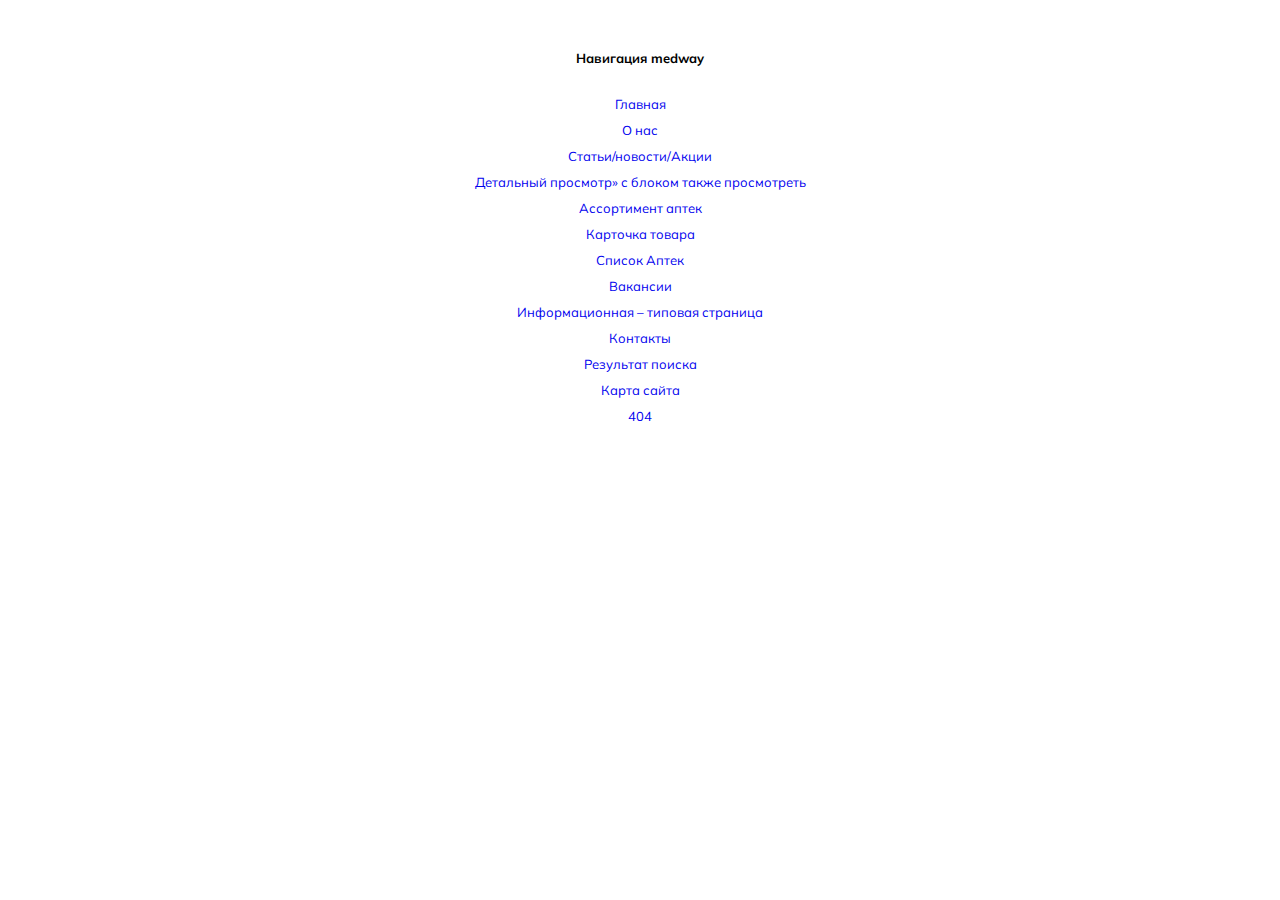
==== commit e4dfc32c: "added new page" ====
--- a/index.html
+++ b/index.html
@@ -10,9 +10,9 @@
 </head>
 <body>
 <div class="wrapper" style="text-align: center">
-    <h1>Навигация medway</h1>
+    <h1 style="margin-top: 50px;">Навигация medway</h1>
 
-    <ul>
+    <ul style="margin-top: 30px;">
         <li><a href="main.html" style="margin-bottom: 10px;display: block;">Главная</a></li>
         <li><a href="about-us.html" style="margin-bottom: 10px;display: block;">O нас</a></li>
         <li><a href="news.html" style="margin-bottom: 10px;display: block;">Статьи/новости/Акции</a></li>
@@ -22,8 +22,9 @@
         <li><a href="pharmacy-list.html" style="margin-bottom: 10px;display: block;">Список Аптек</a></li>
         <li><a href="vacancies.html" style="margin-bottom: 10px;display: block;">Вакансии</a></li>
         <li><a href="test-page.html" style="margin-bottom: 10px;display: block;">Информационная – типовая страница</a></li>
-
-        <li><a href="map-site.html" style="margin-bottom: 10px;display: block;">Карта сайта</a></li>
+        <li><a href="contacts.html" style="margin-bottom: 10px;display: block;">Контакты</a></li>
+        <li><a href="search-result.html" style="margin-bottom: 10px;display: block;">Результат поиска</a></li>
+        <li><a href="map-site.html" style="margin-bottom: 10px;display: block;">Карта сайта</a>
         <li><a href="404.html" style="margin-bottom: 10px;display: block;">404</a></li>
     </ul>
 </div>
--- a/css/style.css
+++ b/css/style.css
@@ -2108,6 +2108,8 @@
 }
 
 .pharmacy-table__price-block-rate {
+  display: flex;
+  gap: 5px;
   color: #003675;
   font-size: 14px;
   font-weight: 700;
@@ -2304,6 +2306,7 @@
 .pharmacy-list{
   border: 1px solid #E7EDF4;
   border-radius: 6px;
+  margin-top: 40px;
 }
 
 .pharmacy-item {
@@ -2695,7 +2698,8 @@
   margin-bottom: 10px;
 }
 
-.form-group input{
+.form-group input,
+.form-group textarea{
   width: 100%;
   border-radius: 6px;
   border: 1px solid rgba(0, 48, 104, 0.05);
@@ -2706,13 +2710,20 @@
   color: #5E738C;
 }
 
-.form-group input:hover{
+.form-group textarea{
+  height: 119px;
+  resize: none;
+}
+
+.form-group input:hover,
+.form-group textarea:hover{
   border: 1px solid #1783FE;
   background: #F2F5F8;
   box-shadow: 0px 0px 4px 0px rgba(23, 131, 254, 0.30);
 }
 
-.form-group input:focus{
+.form-group input:focus,
+.form-group textarea:focus{
   background: #FFF;
 }
 
@@ -2922,9 +2933,351 @@
   }
 }
 
-
-
-
-
-
-
+.contacts-list{
+  display: flex;
+  flex-wrap: wrap;
+  gap: 40px;
+  margin-bottom: 40px;
+}
+
+.contact-list__item{
+  width: calc(50% - 20px);
+}
+
+.contact-item__title{
+  color: #003675;
+  font-size: 20px;
+  font-weight: 800;
+  margin-bottom: 15px;
+  min-height: 50px;
+}
+
+.contact-item__doc{
+  display: flex;
+  flex-direction: column;
+  gap: 2px;
+  margin-bottom: 15px;
+}
+
+.contact-item__license{
+  color: #001023;
+  font-size: 13px;
+  font-weight: 400;
+  margin-bottom: 15px;
+}
+
+.contact-item-inner{
+  border-radius: 6px;
+  background: #F1F5FA;
+  padding: 20px;
+}
+
+.contact-item__el{
+  display: flex;
+  gap: 10px;
+}
+
+.contact-item__el__icon{
+  flex-shrink: 1;
+}
+
+.contact-item__el__text{
+  display: flex;
+  flex-direction: column;
+  gap: 5px;
+}
+
+.contact-item__el:not(:last-child){
+  margin-bottom: 10px;
+}
+
+.phone-list{
+  display: flex;
+  flex-wrap: wrap;
+  gap: 0 10px;
+}
+
+.phone-list__item a{
+  color: #001023;
+}
+
+.bank-data{
+  margin-top: 15px;
+}
+
+.bank-data__el{
+  color: #001023;
+}
+
+.form-group--checkbox{
+  margin-bottom: 30px;
+}
+
+.contact-form-block{
+  display: flex;
+  align-items: center;
+  margin-top: 100px;
+}
+
+.contact-form{
+  width: 50%;
+  padding-left: 90px;
+}
+.contact-form__img{
+  width: 50%;
+}
+
+.contact-form__img{
+  text-align: center;
+}
+
+
+@media (max-width: 1024px) {
+  .contacts-list{
+    flex-direction: column;
+    gap: 40px;
+  }
+
+  .contact-list__item{
+    width: 100%;
+  }
+
+  .contact-form-block{
+    margin-top: 40px;
+  }
+
+  .contact-form__img{
+    display: none;
+  }
+
+  .contact-form{
+    width: 100%;
+    padding: 0 25px;
+  }
+
+  .contact-item__title{
+    font-size: 16px;
+    min-height: initial;
+  }
+
+  .bank-data__el{
+    display: flex;
+    flex-direction: column;
+    gap: 3px;
+  }
+
+  .bank-data__el:nth-child(2){
+    margin: 5px 0;
+  }
+
+  .contact-form button{
+    width: 100%;
+  }
+}
+
+.result-search-info{
+  color: #001023;
+  margin-bottom: 20px;
+}
+
+.result-search-info span{
+  color: #003675;
+  font-weight: 700;
+}
+
+.pharmacy-table__name a{
+  color: #003675;
+  font-weight: 700;
+  transition: .3s;
+}
+
+.pharmacy-table__name a:hover{
+  color: #1783FE;
+  font-weight: 700;
+}
+
+.pharmacy-table__update__name{
+  color: #003675;
+  font-weight: 700;
+  margin-bottom: 2px;
+}
+
+.pharmacy-table__update__result{
+  color: #5E738C;
+  font-size: 12px;
+  font-weight: 400;
+}
+
+.pharmacy-table__address__item{
+  color: #001023;
+}
+
+.pharmacy-table__address__work{
+  display: flex;
+  align-items: center;
+  gap: 10px;
+  color: #5E738C;
+  font-size: 12px;
+}
+
+@media (min-width: 1024px) {
+  .pharmacy-table__recipe{
+    display: none;
+  }
+
+  .pharmacy-table__price-block-rate span{
+    display: none;
+  }
+}
+
+.pharmacy-table-product .row-inner:first-child{
+  width: 75.3%;
+  flex-grow: 0;
+}
+
+.pharmacy-table-product--big .row-inner:last-child {
+  width: 24.7%;
+  flex-grow: 0;
+}
+
+.pharmacy-table-product--big .pharmacy-table__phone{
+  width: 49%;
+  flex-shrink: 0;
+}
+
+.pharmacy-table-product--big.pharmacy-table-product .row-inner > div.pharmacy-table__price{
+  padding-left: 15px;
+}
+
+.pharmacy-table-product--big .pharmacy-table-header .row-inner > div{
+  font-size: 13px;
+}
+
+
+.pharmacy-table__recipe_desc{
+  display: flex;
+  align-items: center;
+  justify-content: center;
+  width: 22%;
+  flex-shrink: 0;
+}
+
+.pharmacy-table-product--big .pharmacy-table__price-block{
+  width: 29%;
+  padding-right: 15px;
+  flex-shrink: 0;
+}
+
+
+.pharmacy-table-product--big .pharmacy-table__num{
+  width: 6%;
+}
+
+
+.pharmacy-table.pharmacy-table-product--big .row-inner > div.pharmacy-table__name {
+  width: 33.2%;
+  padding-left: 20px;
+  padding-right: 20px;
+}
+
+.pharmacy-table.pharmacy-table-product--big .row-inner > div.pharmacy-table__update{
+  width: 23.6%;
+  padding-left: 20px;
+  padding-right: 20px;
+}
+
+.pharmacy-table.pharmacy-table-product .row-inner > div.pharmacy-table__address{
+  width: 37.2%;
+  padding-left: 20px;
+  padding-right: 20px;
+}
+
+
+@media (max-width: 1024px) {
+  .pharmacy-table.pharmacy-table-product--big .row-inner > div{
+    width: 100% !important;
+    padding: 0 !important;
+  }
+
+  .pharmacy-table__recipe_desc{
+    display: none;
+  }
+
+  .pharmacy-table__update__name{
+    color: #5E738C;
+    margin-bottom: 5px;
+  }
+
+  .pharmacy-table__update{
+    margin-bottom: 5px;
+  }
+
+  .pharmacy-table__recipe{
+    margin-top: 5px;
+  }
+
+  .pharmacy-table__address__item{
+    position: relative;
+    padding-left: 22px;
+    margin-bottom: 5px;
+    white-space: nowrap;
+    overflow: hidden;
+    text-overflow: ellipsis;
+  }
+
+  .pharmacy-table__address__item:before{
+    position: absolute;
+    content: "";
+    width: 12px;
+    height: 12px;
+    background: url("../assets/img/location.svg") no-repeat;
+    left: 0;
+    top: 2px;
+  }
+
+  .pharmacy-table-product--big .pharmacy-table__phone{
+    width: 100%;
+  }
+
+  .pharmacy-table-product--big .row-inner:last-child{
+    align-self: stretch;
+    justify-content: space-between;
+  }
+
+  .pharmacy-table-product--big .row:nth-child(even){
+    background: #F9F9F9;
+  }
+
+  .pharmacy-table__name{
+    -webkit-line-clamp: 2;
+    display: -webkit-box;
+    -webkit-box-orient: vertical;
+    overflow: hidden; /
+  }
+}
+
+.map-content{
+  height: 423px;
+}
+
+.map-content img{
+  height: 100%;
+  width: 100%;
+  object-fit: cover;
+}
+
+@media (max-width: 768px) {
+  .map-content{
+    height: 382px;
+  }
+}
+
+
+
+
+
+
+
+
+
+
